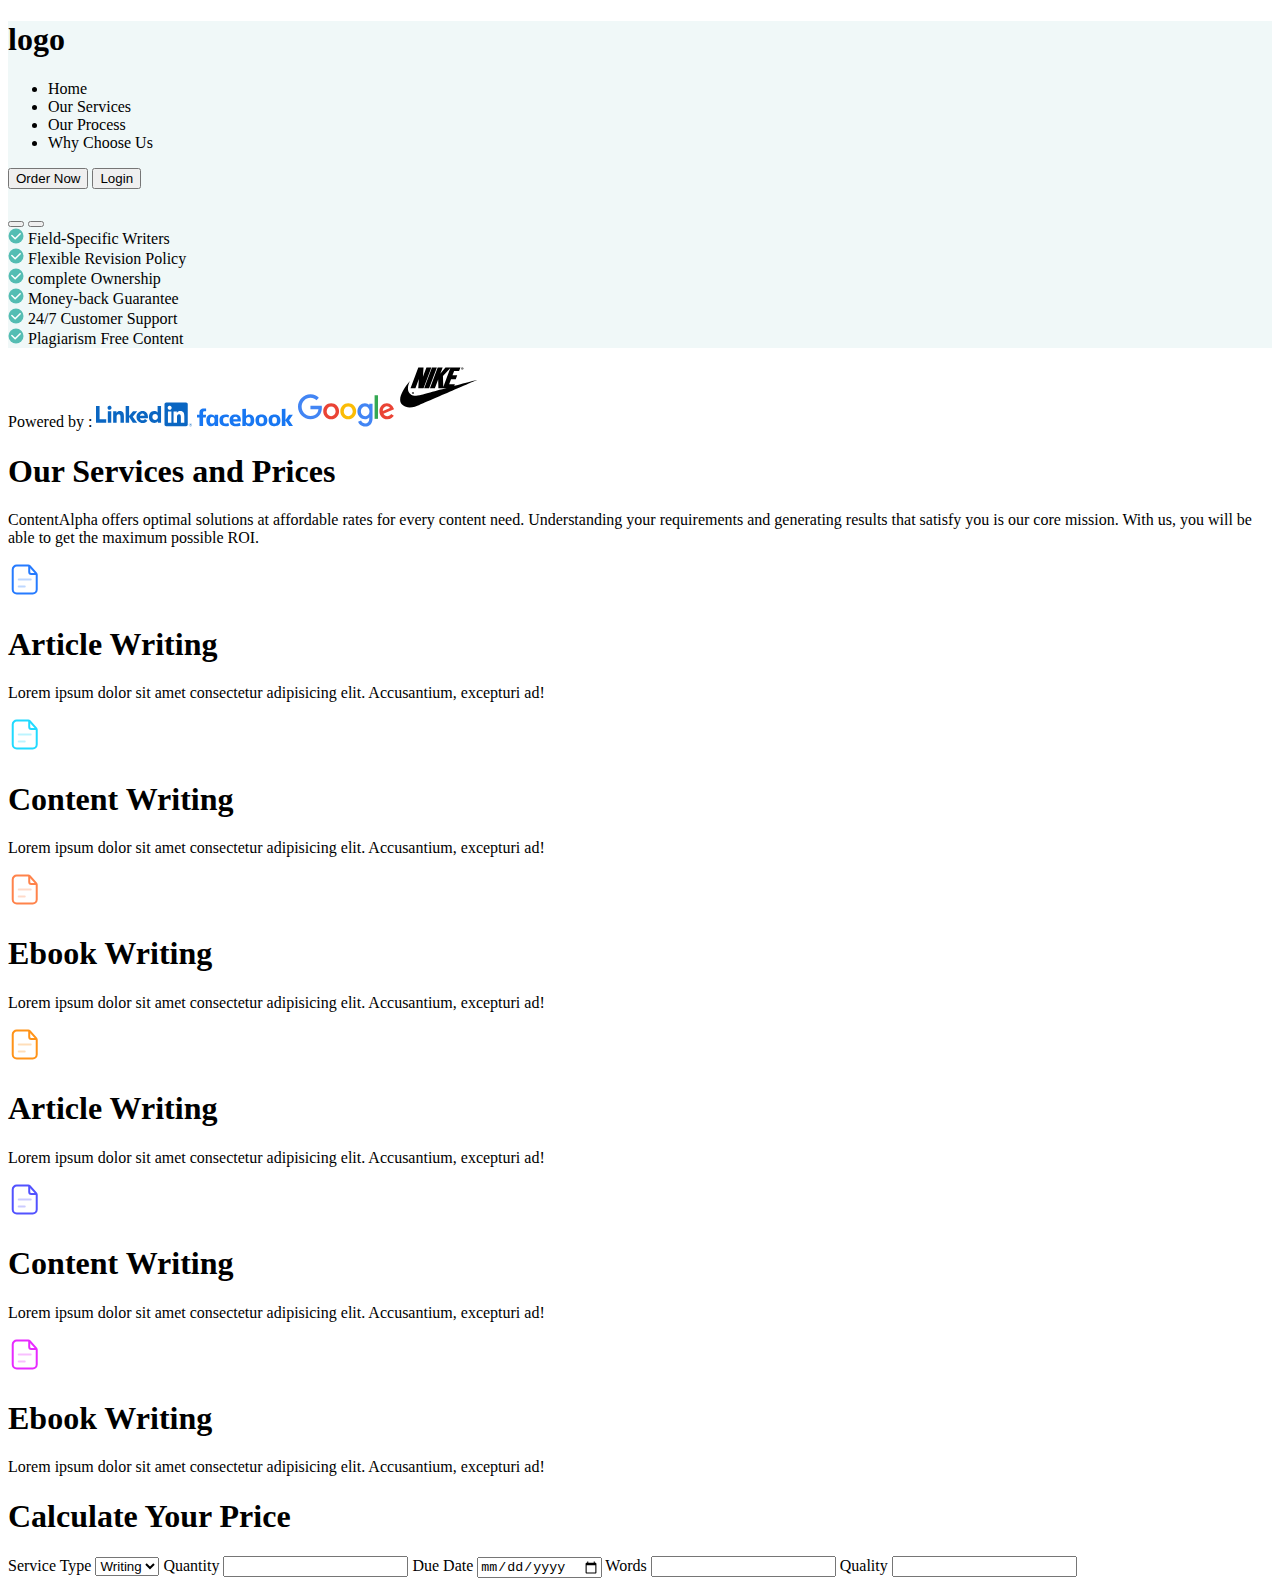
==== index.html @ ab7c4f13 "first commit" ====
<!DOCTYPE html>
<html lang="en">
<head>
    <meta charset="UTF-8">
    <meta http-equiv="X-UA-Compatible" content="IE=edge">
    <meta name="viewport" content="width=device-width, initial-scale=1.0">

    <!--LINK FONTES-->

    <link rel="preconnect" href="https://fonts.googleapis.com">
    <link rel="preconnect" href="https://fonts.gstatic.com" crossorigin>
    <link href="https://fonts.googleapis.com/css2?family=Lato:ital@0;1&family=Outfit:wght@400;500;600;700&display=swap" rel="stylesheet">

    <!--LINK CSS-->

    <link rel="stylesheet" href="style.css">
    <title>Landing Page Design</title>
</head>
<body>
    <section id="main-page">
        <header>
            <nav>
                <h1>logo</h1>
                <ul>
                    <li>Home</li>
                    <li>Our Services</li>
                    <li>Our Process</li>
                    <li>Why Choose Us</li>
                </ul>
                <button>Order Now</button>
                <button>Login</button>
            </nav>
        </header>

        <main>
            <div class="main-content">
                <h1></h1>
                <p></p>
            </div>
            <div class="contact-buttons">
                <button></button>
                <button></button>
            </div>
            <div class="specification">
                <div class="specification-items">
                    <img src="assets/check.svg">
                    <span>Field-Specific Writers</span>
                </div>

                <div class="specification-items">
                    <img src="assets/check.svg">
                    <span>Flexible Revision Policy</span>
                </div>

                <div class="specification-items">
                    <img src="assets/check.svg">
                    <span>complete Ownership</span>
                </div>

                <div class="specification-items">
                    <img src="assets/check.svg">
                    <span>Money-back Guarantee</span>
                </div>

                <div class="specification-items">
                    <img src="assets/check.svg">
                    <span>24/7 Customer Support</span>
                </div>

                <div class="specification-items">
                    <img src="assets/check.svg">
                    <span>Plagiarism Free Content</span>
                </div>
            </div>
        </main>
    </section>
    <div class="logos">
        <span>Powered by :</span>
        <img src="assets/logo-linkedin.svg">
        <img src="assets/logo-facebook.svg">
        <img src="assets/logo-google.svg">
        <img src="assets/logo-nike.svg">
    </div>
    <section id="services">
        <h1>Our Services and Prices</h1>
        <p>ContentAlpha offers optimal solutions at affordable rates for every content need. Understanding your requirements and generating results that satisfy you is our core mission. With us, you will be able to get the maximum possible ROI.</p>

        <div class="services-items">
            <img src="assets/blue-paper.svg">
            <h1>Article Writing</h1>
            <p>Lorem ipsum dolor sit amet consectetur adipisicing elit. Accusantium, excepturi ad!</p>
        </div>

        <div class="services-items">
            <img src="assets/cyan-paper.svg">
            <h1>Content Writing</h1>
            <p>Lorem ipsum dolor sit amet consectetur adipisicing elit. Accusantium, excepturi ad!</p>
        </div>

        <div class="services-items">
            <img src="assets/orange-paper.svg">
            <h1>Ebook Writing</h1>
            <p>Lorem ipsum dolor sit amet consectetur adipisicing elit. Accusantium, excepturi ad!</p>
        </div>

        <div class="services-items">
            <img src="assets/yellow-paper.svg">
            <h1>Article Writing</h1>
            <p>Lorem ipsum dolor sit amet consectetur adipisicing elit. Accusantium, excepturi ad!</p>
        </div>

        <div class="services-items">
            <img src="assets/purple-paper.svg">
            <h1>Content Writing</h1>
            <p>Lorem ipsum dolor sit amet consectetur adipisicing elit. Accusantium, excepturi ad!</p>
        </div>

        <div class="services-items">
            <img src="assets/pink-paper.svg">
            <h1>Ebook Writing</h1>
            <p>Lorem ipsum dolor sit amet consectetur adipisicing elit. Accusantium, excepturi ad!</p>
        </div>
    </section>
    <section id="calculate">
        <h1>Calculate Your Price</h1>
        <section>
            <form action="#" id="calculate-form">
                <label for="">Service Type</label>
                <select id="calculate-form">
                    <option value="writing">Writing</option>
                </select>

                <label for="">Quantity</label>
                <input type="number">

                <label for="">Due Date</label>
                <input type="date">

                <label for="">Words</label>
                <input type="number">

                <label for="">Quality</label>
                <input type="text">
            </form>
        </section>
    </section>
</body>
</html>
---- style.css ----
#main-page{
    background-color: #F0F8F8;
}
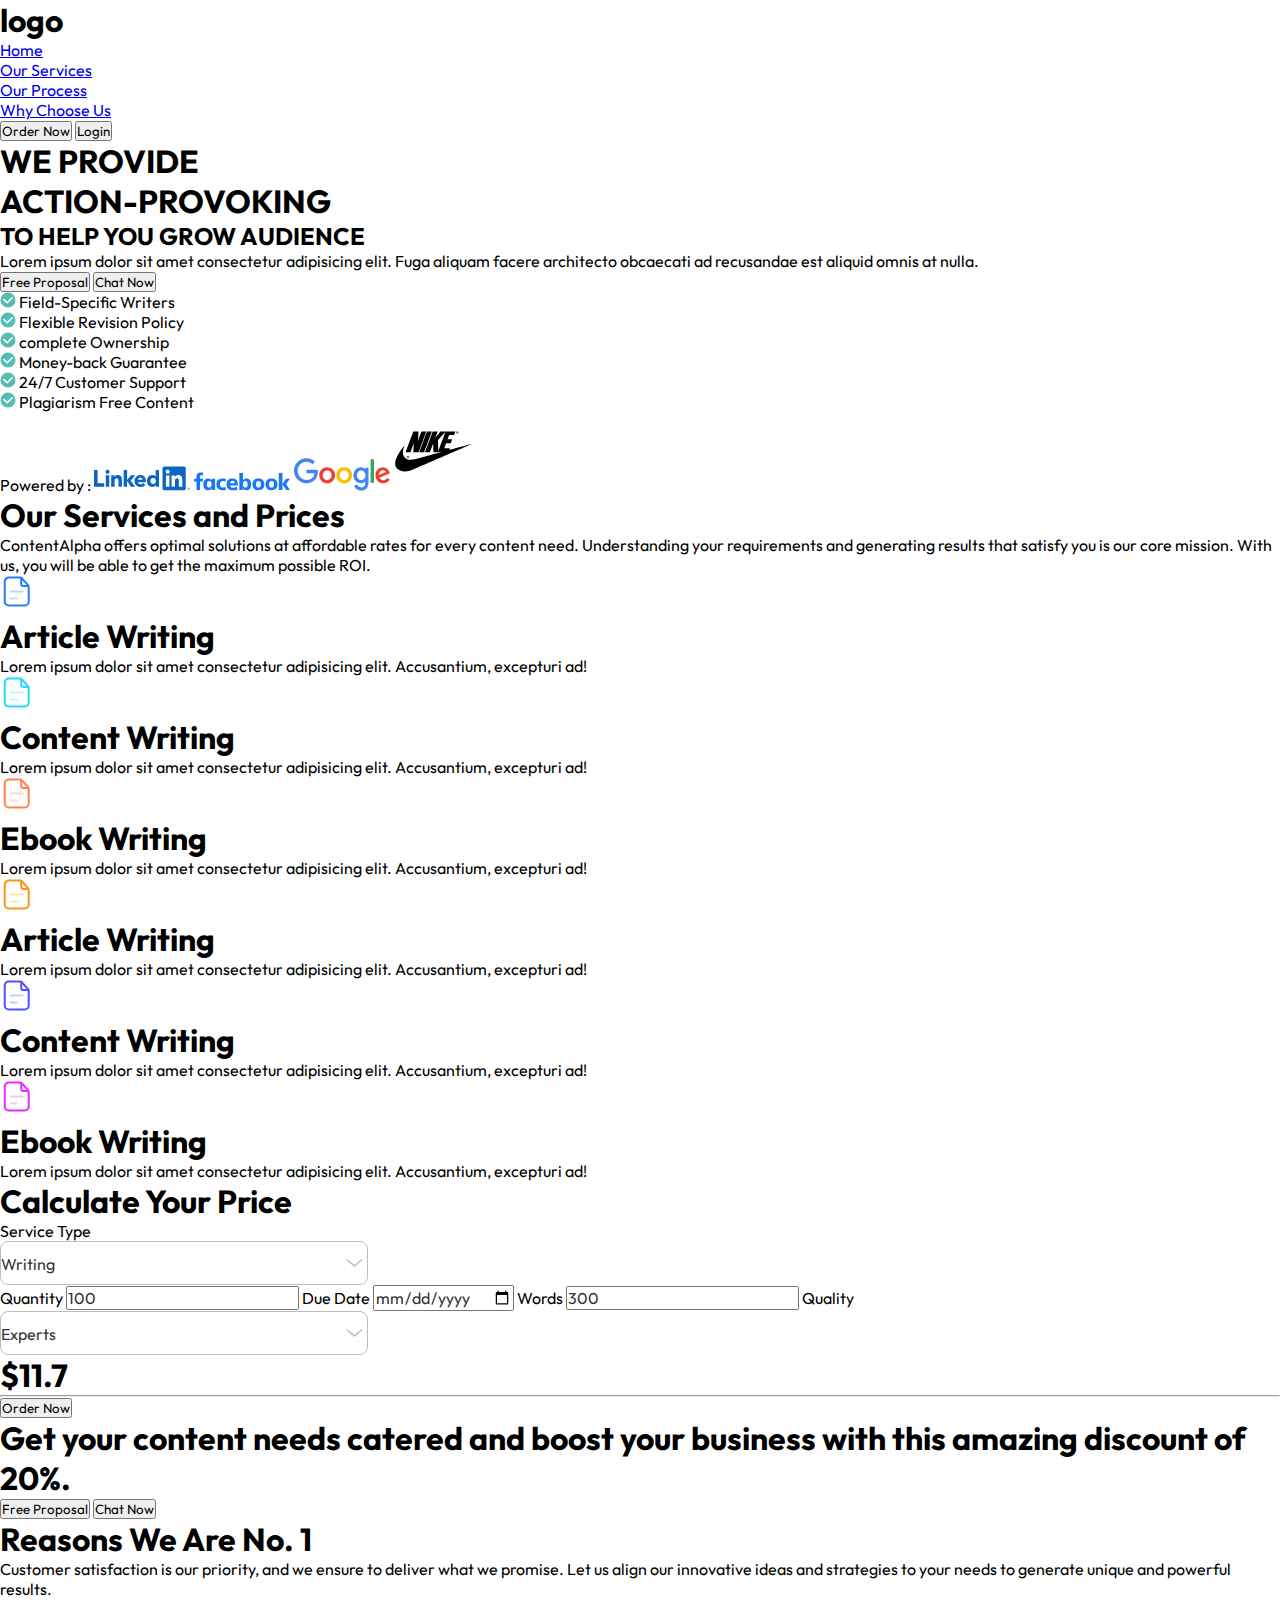
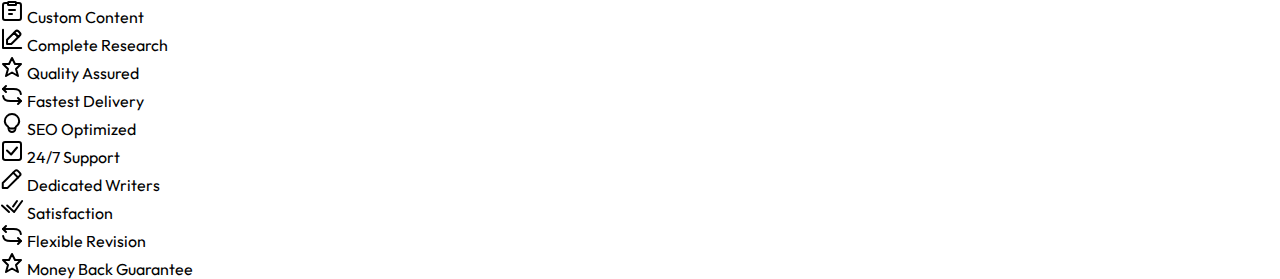
==== commit e423069e: "Avanço do projeto" ====
--- a/index.html
+++ b/index.html
@@ -1,5 +1,5 @@
 <!DOCTYPE html>
-<html lang="en">
+<html lang="pt-br">
 <head>
     <meta charset="UTF-8">
     <meta http-equiv="X-UA-Compatible" content="IE=edge">
@@ -17,30 +17,40 @@
     <title>Landing Page Design</title>
 </head>
 <body>
-    <section id="main-page">
+
+    <!----Início página principal do website---->
+    <section id="home">
+        <!----Header para Display---->
         <header>
+            <!----Início navegação---->
             <nav>
                 <h1>logo</h1>
+                <!----Lista de atalhos para partes do site---->
                 <ul>
-                    <li>Home</li>
-                    <li>Our Services</li>
-                    <li>Our Process</li>
-                    <li>Why Choose Us</li>
+                    <li><a href="#">Home</a></li><!----direciona para home do website---->
+                    <li><a href="#">Our Services</a></li><!----direciona para services do website---->
+                    <li><a href="#">Our Process</a></li><!----direciona para process do website---->
+                    <li><a href="#">Why Choose Us</a></li><!----direciona para why choose us do website---->
                 </ul>
                 <button>Order Now</button>
                 <button>Login</button>
             </nav>
+            <!----Fim navegação---->
         </header>
-
-        <main>
-            <div class="main-content">
-                <h1></h1>
-                <p></p>
-            </div>
+        <!----Início conteúdo---->
+        <main class="contents-home">
+            <div class="main-contents">
+                <h1><span>WE PROVIDE</span><br>ACTION-PROVOKING</h1>
+                <h2>TO HELP YOU GROW AUDIENCE</h2>
+                <p>Lorem ipsum dolor sit amet consectetur adipisicing elit. Fuga aliquam facere architecto obcaecati ad recusandae est aliquid omnis at nulla.</p>
+            </div>
+            <!----Botões home---->
             <div class="contact-buttons">
-                <button></button>
-                <button></button>
-            </div>
+                <button>Free Proposal</button>
+                <button>Chat Now</button>
+            </div>
+
+            <!----Início tabela de especificações---->
             <div class="specification">
                 <div class="specification-items">
                     <img src="assets/check.svg">
@@ -71,16 +81,21 @@
                     <img src="assets/check.svg">
                     <span>Plagiarism Free Content</span>
                 </div>
+                <!----Fim tabela de especificações---->
             </div>
         </main>
+        <!----Fim página principal do website---->
     </section>
+    <!----Início tabela de marcas---->
     <div class="logos">
         <span>Powered by :</span>
         <img src="assets/logo-linkedin.svg">
         <img src="assets/logo-facebook.svg">
         <img src="assets/logo-google.svg">
         <img src="assets/logo-nike.svg">
+        <!----Fim tabela de marcas---->
     </div>
+    <!----Início página services---->
     <section id="services">
         <h1>Our Services and Prices</h1>
         <p>ContentAlpha offers optimal solutions at affordable rates for every content need. Understanding your requirements and generating results that satisfy you is our core mission. With us, you will be able to get the maximum possible ROI.</p>
@@ -120,29 +135,108 @@
             <h1>Ebook Writing</h1>
             <p>Lorem ipsum dolor sit amet consectetur adipisicing elit. Accusantium, excepturi ad!</p>
         </div>
+        <!----Início e display tabela de calculo---->
+        <section id="calculate">
+            <h1>Calculate Your Price</h1>
+            <section class="display-calc">
+                <form action="#" id="calculate-form">
+
+                    <label for="services">Service Type</label>
+                    <div class="style-select">
+                        <select class="style-font-value" id="calculate-form services">
+                            <option value="writing">Writing</option>
+                        </select>
+                    </div>
+                    <label for="">Quantity</label>
+                    <input class="style-font-value" type="number" value="100">
+    
+                    <label for="">Due Date</label>
+                    <input class="style-font-value" type="date">
+    
+                    <label for="">Words</label>
+                    <input class="style-font-value" type="number" value="300">
+
+                    <label for="quality">Quality</label>
+                    <div class="style-select">
+                        <select class="style-font-value" id="calculate-form quality">
+                            <option value="Experts">Experts</option>
+                        </select>
+                    </div>
+                </form>
+                <h1>$11.7</h1>
+                <hr>
+                <button>Order Now</button>
+            </section>
+            <!----Fim tabela de calculo---->
+        </section>
+        <section id="contents-banner">
+            <div class="content-box">
+                <h1>Get your content needs catered and boost your business with this amazing discount of 20%.</h1>
+                <div class="content-box-buttons">
+                    <button>Free Proposal</button>
+                    <button>Chat Now</button>
+                </div>
+            </div>
+        </section>
+        <!----Fim página services---->
     </section>
-    <section id="calculate">
-        <h1>Calculate Your Price</h1>
-        <section>
-            <form action="#" id="calculate-form">
-                <label for="">Service Type</label>
-                <select id="calculate-form">
-                    <option value="writing">Writing</option>
-                </select>
-
-                <label for="">Quantity</label>
-                <input type="number">
-
-                <label for="">Due Date</label>
-                <input type="date">
-
-                <label for="">Words</label>
-                <input type="number">
-
-                <label for="">Quality</label>
-                <input type="text">
-            </form>
+    <!----Início página reasons---->
+    <section id="reasons">
+        <h1>Reasons We Are No. 1</h1>
+        <p>Customer satisfaction is our priority, and we ensure to deliver what we promise. Let us align our innovative ideas and strategies to your needs to generate unique and powerful results.</p>
+        <section class="content-box-options">
+
+            <div class="options-items color01">
+                <img src="assets/clipboard.svg">
+                <span>Custom Content</span>
+            </div>
+
+            <div class="options-items color02">
+                <img src="assets/small-pencil.svg">
+                <span>Complete Research</span>
+            </div>
+
+            <div class="options-items color02">
+                <img src="assets/star.svg">
+                <span>Quality Assured</span>
+            </div>
+
+            <div class="options-items color03">
+                <img src="assets/arrows.svg">
+                <span>Fastest Delivery</span>
+            </div>
+
+            <div class="options-items">
+                <img src="assets/lamp.svg">
+                <span>SEO Optimized</span>
+            </div>
+
+            <div class="options-items color01">
+                <img src="assets/checkbox.svg">
+                <span>24/7 Support</span>
+            </div>
+
+            <div class="options-items color02">
+                <img src="assets/pencil.svg">
+                <span>Dedicated Writers</span>
+            </div>
+
+            <div class="options-items color04">
+                <img src="assets/group-of-arrows.svg">
+                <span>Satisfaction</span>
+            </div>
+
+            <div class="options-items color01">
+                <img src="assets/arrows.svg">
+                <span>Flexible Revision</span>
+            </div>
+
+            <div class="options-items color02">
+                <img src="assets/star.svg">
+                <span>Money Back Guarantee</span>
+            </div>
         </section>
+        <!----Fim página reasons---->
     </section>
 </body>
 </html>--- a/style.css
+++ b/style.css
@@ -1,3 +1,62 @@
-#main-page{
-    background-color: #F0F8F8;
+:root{
+    /* Fontes */
+    --main-font: 'Outfit', sans-serif;
+    --footer-font: 'Lato', sans-serif;
+
+    /* Cores */
+    --background: #F0F8F8;
+    --blue: #55BDB3;
+    --dark-blue: #0F2435;
+    --gray: #C4C4C4;
+    --color-services-01: #267BFF;
+    --color-services-02: #21DAFF;
+    --color-services-03: #FF834B;
+    --color-services-04: #FF9318;
+    --color-services-05: #5252FF;
+    --color-services-06: #E72AFF;
+    --calc--border: #BDBDBD;
+    --letter-color01: #333333;
+    --letter-color02: #888580;
+    --letter-color03: #C4C4C4;
+    --letter-color04: #CCCCCC;
+    --bluish-black: #130F26;
+    --reasons-background01: #ECF3FE;
+    --reasons-background02: #FEF8E6;
+    --reasons-background03: #F1F1FB;
+    --reasons-background04: #FDF4F0;
+    --process-background01: #C1FFFF;
+    --process-background02: #B7FFE4;
+    --process-background03: #BBD5FF;
+    --process-background04: #FCBFA3;
+    --process-background04: #BEBEFF;
+    --help--background: #E9F3FE;
+}
+
+*{
+    margin: 0;
+    padding: 0;
+    box-sizing: border-box;
+    font-family: var(--main-font);
+}
+
+.style-font-value{
+    color: var(--letter-color01);
+    font-size: 16px;
+}
+
+.style-select{
+    height: 44px;
+    width: 368px;
+    overflow: hidden;
+    background: url(assets/down-small-arrow.svg) no-repeat right;
+    border: 1px var(--calc--border) solid;
+    border-radius: 8px;
+}
+
+.style-select select{
+    height: 44px;
+    width: 368px;
+    border: none;
+    background: transparent;
+    -webkit-appearance: none;
 }